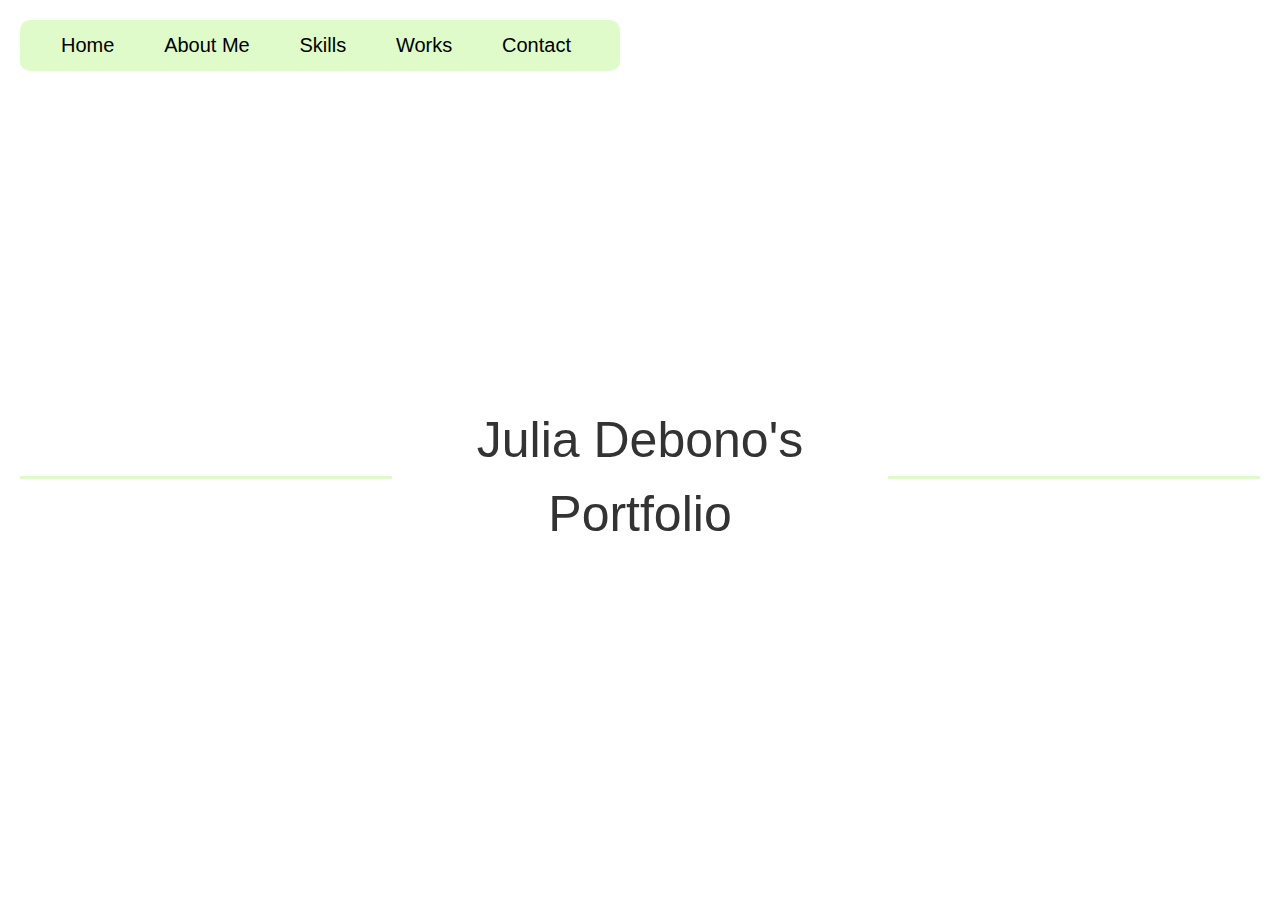
==== index.html @ de7dd4bf "Initial Commit" ====
<!DOCTYPE html>
<html lang="en">
  <head>
    <meta charset="UTF-8" />
    <meta http-equiv="X-UA-Compatible" content="IE=edge" />
    <meta name="viewport" content="width=device-width, initial-scale=1.0" />
    <link rel="stylesheet" type="text/css" href="css/bootstrap.css" />
    <link rel="stylesheet" type="text/css" href="css/styles.css" />

    <title>Julia Debono's Portfolio</title>
  </head>
  <body>
    <div class="navbar nav__bg">
      <ul>
        <li><a href="/index.html">Home</a></li>
        <li><a href="/pages/aboutme.html">About Me</a></li>
        <li><a href="/pages/skills.html">Skills</a></li>
        <li><a href="/pages/works.html">Works</a></li>
        <li><a href="/pages/contact.html">Contact</a></li>
      </ul>
    </div>
    <div class="welcome">
      Julia Debono's
      <div class="green__line">
        <div class="white__line"></div>
      </div>
      <div>Portfolio</div>
    </div>
  </body>
</html>
---- css/styles.css ----
body {
  padding: 20px;
  margin: 0;
  height: 100vh;
  font-family: 'Gill Sans', 'Gill Sans MT', Calibri, 'Trebuchet MS', sans-serif;
}

.nav__bg {
  width: 600px;
  border-radius: 10px;
  align-items: center;
  justify-content: center;
  font-size: 20px;
  background: #defbc9;
}

ul {
  width: 550px;
  list-style: none;
  height: 100%;
  display: flex;
  align-items: center;
  justify-content: space-between;
}

ul a {
  text-decoration: none !important;
  color: black;
}

ul li:hover {
  transform: scale(1.1);
  transition: 0.3s;
}

ul li {
  padding-top: 10px;
}

.welcome {
  display: flex;
  flex-direction: column;
  height: 90%;
  width: 100%;
  font-size: 50px;
  align-items: center;
  justify-content: center;
  overflow: hidden;
}

.green__line {
  position: relative;
  width: 100%;
  border-top: 3px solid #defbc9;
}

.white__line {
  left: 50%;
  top: 50%;
  transform: translate(-50%, -50%);
  position: absolute;
  width: 40%;
  border-top: 10px solid white;
}

.aboutme__container {
  display: flex;
  padding-left: 300px;
  padding-right: 300px;
  height: 90%;
  align-items: center;
  justify-content: center;
}

.julia__img,
.julia__desc {
  display: inline-block;
}

.julia__desc {
  text-align: justify;
  width: 100%;
  font-size: 24px;
  padding-left: 50px;
}
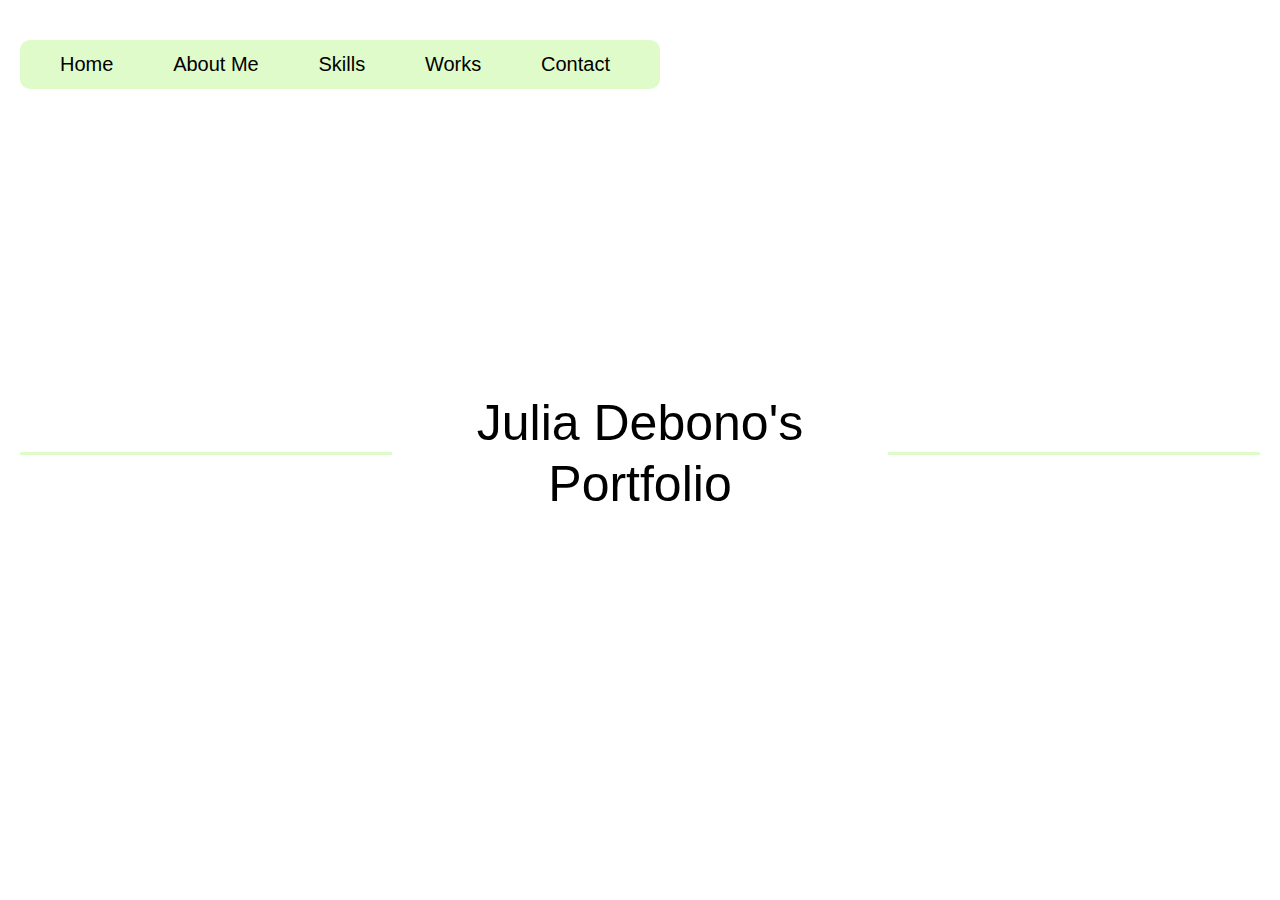
==== commit 5b159565: "Updated Content" ====
--- a/index.html
+++ b/index.html
@@ -10,6 +10,7 @@
     <title>Julia Debono's Portfolio</title>
   </head>
   <body>
+    <!-- Header/Navbar -->
     <div class="navbar nav__bg">
       <ul>
         <li><a href="/index.html">Home</a></li>
@@ -19,6 +20,7 @@
         <li><a href="/pages/contact.html">Contact</a></li>
       </ul>
     </div>
+    <!-- Welcome Page -->
     <div class="welcome">
       Julia Debono's
       <div class="green__line">
--- a/css/styles.css
+++ b/css/styles.css
@@ -1,12 +1,15 @@
 body {
   padding: 20px;
   margin: 0;
-  height: 100vh;
+  height: 90vh;
+  overflow: scroll;
   font-family: 'Gill Sans', 'Gill Sans MT', Calibri, 'Trebuchet MS', sans-serif;
 }
 
+/* Navbar Styling */
 .nav__bg {
-  width: 600px;
+  width: 640px;
+  height: 6%;
   border-radius: 10px;
   align-items: center;
   justify-content: center;
@@ -14,7 +17,7 @@
   background: #defbc9;
 }
 
-ul {
+.nav__bg ul {
   width: 550px;
   list-style: none;
   height: 100%;
@@ -23,20 +26,17 @@
   justify-content: space-between;
 }
 
-ul a {
+.nav__bg ul a {
   text-decoration: none !important;
   color: black;
 }
 
-ul li:hover {
+.nav__bg ul li:hover {
   transform: scale(1.1);
   transition: 0.3s;
 }
 
-ul li {
-  padding-top: 10px;
-}
-
+/* Home Page Styling */
 .welcome {
   display: flex;
   flex-direction: column;
@@ -63,6 +63,7 @@
   border-top: 10px solid white;
 }
 
+/* About Me Page Styling */
 .aboutme__container {
   display: flex;
   padding-left: 300px;
@@ -83,3 +84,126 @@
   font-size: 24px;
   padding-left: 50px;
 }
+
+/* Skills Page Styling */
+.skills {
+  max-width: 100%;
+  display: flex;
+  align-items: center;
+  justify-content: center;
+  height: 90%;
+  padding-left: 400px;
+  padding-right: 400px;
+}
+
+.inner {
+  background: #defbc9;
+  border-radius: 30px;
+  vertical-align: middle;
+  height: 50%;
+  width: 90%;
+  display: flex;
+  flex-direction: column;
+  padding: 30px;
+  justify-content: center;
+}
+
+.inner h1 {
+  font-size: 18px;
+}
+
+.filler {
+  position: relative;
+  border-top: 30px solid white;
+  border-radius: 100px;
+}
+
+/* Works Page Styling */
+.header {
+  padding-top: 0px;
+}
+
+.container {
+  display: flex;
+  align-items: center;
+  justify-content: center;
+}
+
+.gallery {
+  padding-top: 25px;
+  display: flex;
+  align-items: center;
+  justify-content: center;
+  column-gap: 10px;
+}
+
+.gallery img {
+  filter: grayscale(100%);
+  transition: filter 2s;
+}
+
+.gallery img:hover {
+  filter: none;
+}
+
+.gallery img {
+  width: 100% !important;
+  height: auto !important;
+  margin-bottom: 10px; /* to match column gap */
+}
+
+.filler__black {
+  position: relative;
+  border-top: 2px solid black;
+}
+
+/* Contact Page Styling */
+.contact__container {
+  font-size: 20px;
+  display: flex;
+  align-items: center;
+  justify-content: center;
+  height: 90%;
+}
+
+.contact__inner {
+  display: flex;
+  flex-direction: column;
+}
+
+/* Input Boxes Styling */
+input[type='text'],
+select {
+  width: 100%;
+  padding: 12px 20px;
+  margin: 8px 0;
+  display: inline-block;
+  border: 1px solid #ccc;
+  border-radius: 4px;
+  box-sizing: border-box;
+}
+
+textarea {
+  width: 100%;
+  padding: 12px 20px;
+  margin: 8px 0;
+  display: inline-block;
+  border: 1px solid #ccc;
+  border-radius: 4px;
+  box-sizing: border-box;
+}
+
+input[type='submit'] {
+  width: 100%;
+  background-color: #defbc9;
+  color: white;
+  padding: 14px 20px;
+  margin: 8px 0;
+  border: none;
+  border-radius: 4px;
+  cursor: pointer;
+}
+
+input[type='submit']:hover {
+  background-color: #b2ec87;
+}
